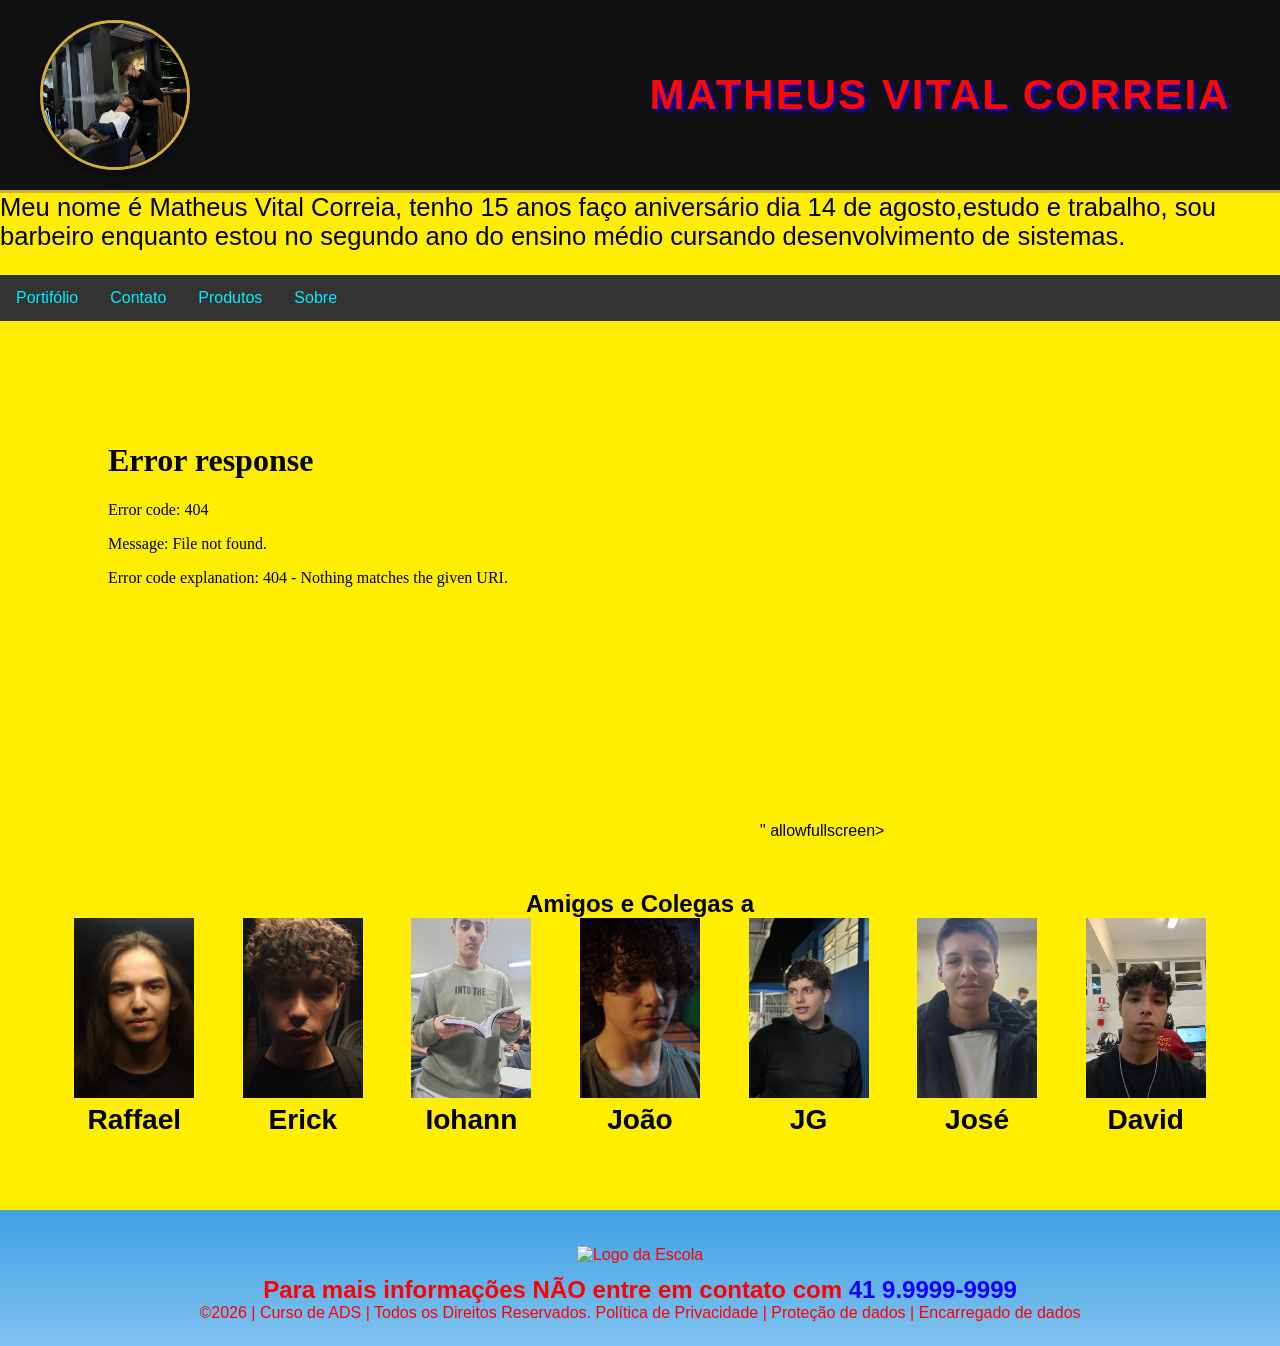
==== index.html @ 8f6c7e46 "rodape att" ====
<!DOCTYPE html>
<html lang="pt-br">
<head>
<meta charset="UTF-8">
<meta name="viewport" content="width=device-width, initial-scale=1.0">
<title> Matheus Vital Correia</title>
<link rel="stylesheet" href="style.css">
</head>
<body>
<!--header é a parte do cabeçalho do site, é o topo da página-->
<header class="cabecalho-itens">
    <!-- Foto de perfil alinhada à esquerda e maior que o texto -->
    <div class="container-foto">
        <img class="cabecalho_imagem" src="Matheus.png" alt="Foto do Matheus Vital Correia">
    </div>

    <!-- Nome centralizado com estilo Barbearia -->
    <h1 class="titulo_site">Matheus Vital Correia</h1>

    <!-- Logos sociais alinhados à direita que abrem em nova aba -->
   
</header>

<p class="ghostzin">Meu nome é Matheus Vital Correia, tenho 15 anos faço aniversário dia 14 de agosto,estudo e trabalho, sou  barbeiro enquanto estou no segundo ano do ensino médio cursando desenvolvimento de sistemas.
<section class="estudante">

    <ul>
  <li><a href="default.asp">Portifólio</a></li>
  <li><a href="news.asp">Contato</a></li>
  <li><a href="contact.asp">Produtos</a></li>
  <li><a href="about.asp">Sobre</a></li>
</ul>

<div class="container-video">
<h3 class="ghost"></h3>
<iframe style="margin: 100px;" width="560" height="315" src="<iframe width="560" height="315" src="https://www.youtube.com/embed/pTFo3baOAh0?si=br0NVPeLSySmvz_P" title="YouTube video player" frameborder="0" allow="accelerometer; autoplay; clipboard-write; encrypted-media; gyroscope; picture-in-picture; web-share" referrerpolicy="strict-origin-when-cross-origin" allowfullscreen></iframe>" allowfullscreen></iframe></div>   
<h1 class="estudante_titulo">Amigos e Colegas
a
<div class="estudantes_todos">
<div class="estudante-div">
<img class="estudante-imagem" src="raffael.png"="Foto da
turma do 1CDS do ano de 2026">
<h3 class="estudante-nome">Raffael</h3>
</div>

<div class="estudante-div">
<img class="estudante-imagem" src="erick.png"="Foto da
turma do 1CDS do ano de 2026">
<h3 class="estudante-nome">Erick</h3>
</div>

<div class="estudante-div">
<img class="estudante-imagem" src="iohann.png"="Foto da
turma do 1CDS do ano de 2026"> 
<h3 class="estudante-nome">Iohann</h3>
</div>

<div class="estudante-div">
<img class="estudante-imagem" src="joao.jpg"="Foto da
turma do 1CDS do ano de 2026">
<h3 class="estudante-nome">João</h3>
</div>

<div class="estudante-div">
<img class="estudante-imagem" src="jg.jpg"="Foto da
turma do 1CDS do ano de 2026">
<h3 class="estudante-nome">JG</h3>
</div>

<div class="estudante-div">
<img class="estudante-imagem" src="js.jpg" alt="Foto da
turma do 1CDS do ano de 2026">
<h3 class="estudante-nome">José</h3>
</div>

<div class="estudante-div">
<img class="estudante-imagem" src="dv.jpg" alt="Foto da
turma do 1CDS do ano de 2026">
<h3 class="estudante-nome">David</h3>
</div>
</div>
</section>
</div>
</section>
<!--Seção rodapé é a parte final da paragrafo 3 da página-->
<footer class="escola">
<img class="logo_rodape" src="logo_nossa_escola.png" alt="Logo da Escola">
<h2 class="escola-título">Para mais informações NÃO entre em contato com<a class="link"

href="https://wa.me/5541999999999"> 41 9.9999-9999 </a></h2>
<p></p>
<p>©2026 | Curso de ADS | Todos os Direitos Reservados.
Política de Privacidade | Proteção de dados | Encarregado de dados</p>
<p> </p>
</footer>
</body>
</html>
---- style.css ----
*{
margin: 0;
padding: 0;
box-sizing: border-box;
}
body{
font-family: "Poppins", sans-serif;
background-color: #ffee00
}
header{
background-color: #ff0000;
color: rgb(255, 230, 0);
width: 100%;
padding: 20px;
}
/* Importação de fonte estilo barbearia moderna (robusta e marcante) */
@import url('https://googleapis.com');

/* Configuração do Header com fundo escuro e detalhes dourados */
.cabecalho-itens {
    max-width: 1980px;
    margin: 0 auto;
    display: flex;
    align-items: center;
    justify-content: space-between;
    background-color: #111111; /* Cor escura moderna */
    padding: 20px 40px;
    border-bottom: 3px solid #d4af37; /* Linha dourada estilo barbearia */
    box-sizing: border-box;
}

/* Container da foto na esquerda */
.container-foto {
    width: 25%; /* Garante espaço para a foto ser grande */
    display: flex;
    justify-content: flex-start;
    align-items: center;
}

/* Foto estilizada: maior, circular e com borda */
.cabecalho_imagem {
    width: 150px; /* Tamanho expandido da foto */
    height: 150px;
    object-fit: cover;
    border-radius: 50%; /* Foto redonda moderna */
    border: 3px solid #d4af37; /* Borda dourada */
    box-shadow: 0px 4px 10px rgba(0, 0, 0, 0.5);
}

/* Título centralizado com tipografia de barbearia */
.titulo_site {
    width: 50%;
    text-align: center;
    font-family: 'Oswald', sans-serif;
    font-size: 42px; /* Fonte imponente */
    font-weight: 700;
    text-transform: uppercase; /* Letras maiúsculas */
    letter-spacing: 2px; /* Espaçamento moderno entre letras */
    color: #ff0606;
    text-shadow: 2px 2px 4px rgba(0, 4, 255, 0.993);
}

/* Área dos ícones na direita */
.sociais {
    display: flex;
    justify-content: flex-end;
    align-items: center;
    width: 25%;
    gap: 20px; /* Espaçamento entre os ícones */
}

/* Efeito moderno de rotação e zoom nos ícones sociais */
.link-social img {
    width: 40px; /* Tamanho padronizado dos logos */
    height: auto;
    transition: transform 0.3s ease, filter 0.3s ease;
}

.link-social img:hover {
    transform: scale(1.15) rotate(5deg); /* Efeito ao passar o mouse */
    filter: brightness(1.2);
}

.banner1{
display: flex;
justify-content: center;
}
.estudante_titulo{
padding: 50px;
text-align: center;

}
.estudante-nome{
text-align: center;
}
.estudante-imagem{
width: 120px;
height: 180px;
object-fit: cover;
}
.estudante-icone{
width: 38px;
padding: 4px 8px;
}
.estudante{
background-image: background-color(#ffe600);
padding: 24px 0;
}

.estudante.div{
text-align: center;
padding: 24px 0;
}
.estudantes_todos{
display: flex;
justify-content: space-around;
}
.escola{
background-image: linear-gradient(#40A2E3,#7FC2EF);
color: rgb(255, 0, 0);
display: flex;
justify-content:center;
padding: 24px 0;
text-align:center;
display:block;
}
.escola-titulo{
padding: 50px;
text-align: center;
}
.logo_rodape{
height: 80px;
padding: 12px 0;

}

.link{
color: #1100ff;
text-decoration: none;
}

.ghostzin
{
    font-size: 160%;
} 
 ul {
  list-style-type: none;
  margin: 0;
  padding: 0;
  overflow: hidden;
  background-color: #333333;
}

ul li {
  float: left;
}

ul li a {
  display: block;
  color: rgb(0, 238, 255);
  text-align: center;
  padding: 14px 16px;
  text-decoration: none;
}

ul li a:hover {
  background-color: #0011ff;
}
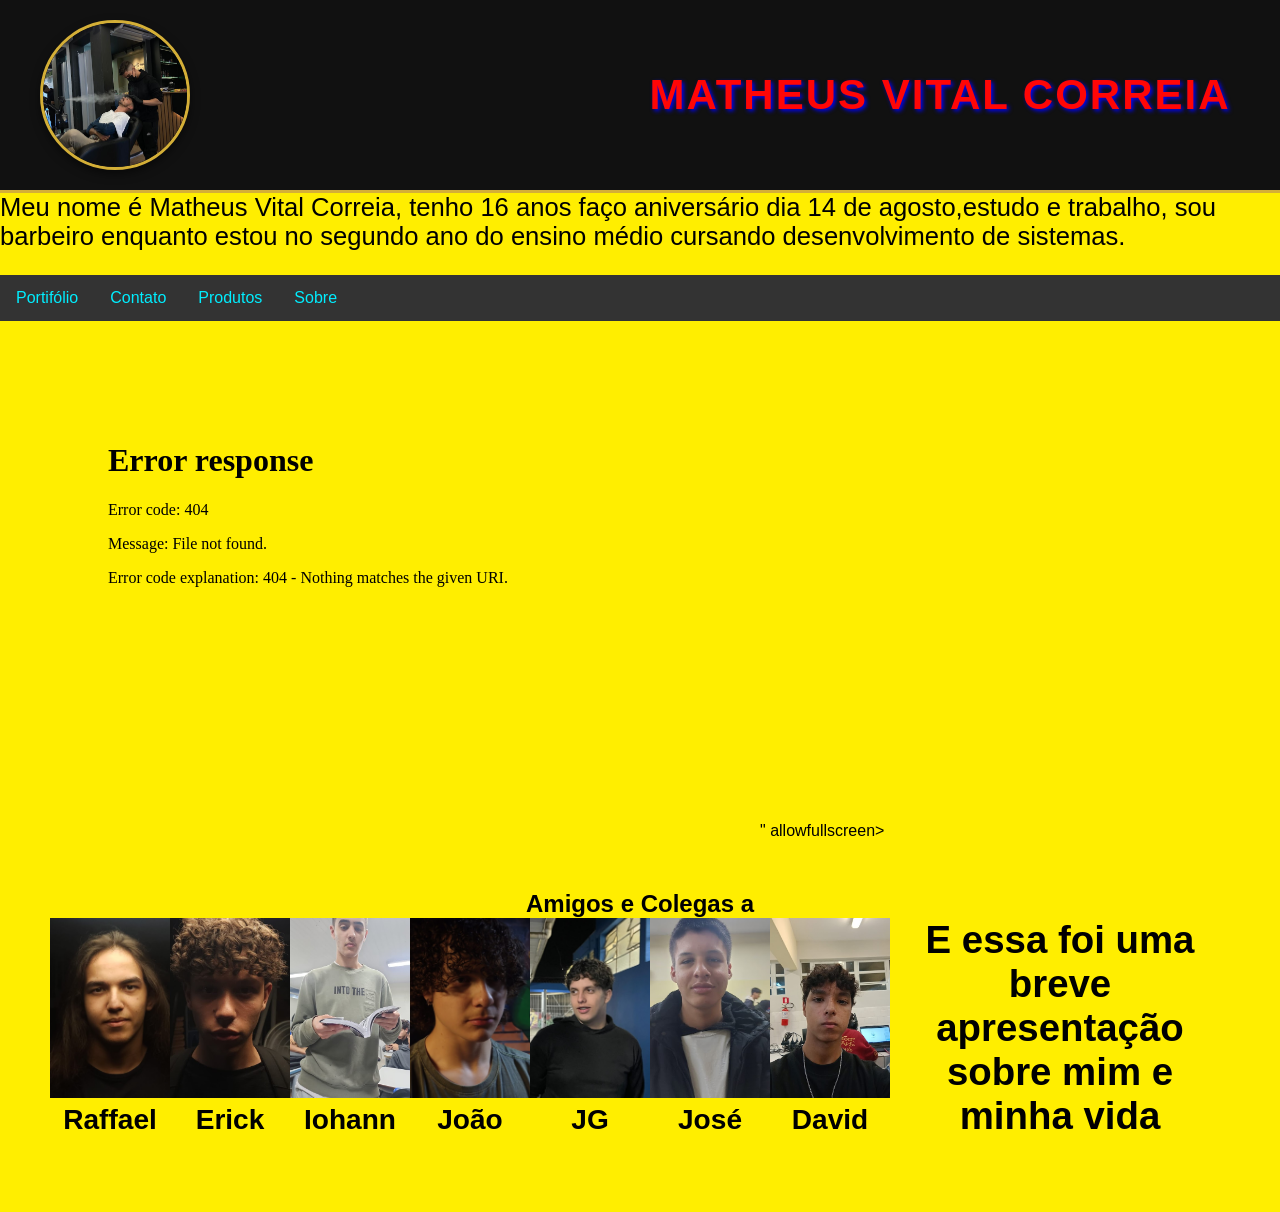
==== commit 439aea23: "att" ====
--- a/index.html
+++ b/index.html
@@ -21,7 +21,7 @@
    
 </header>
 
-<p class="ghostzin">Meu nome é Matheus Vital Correia, tenho 15 anos faço aniversário dia 14 de agosto,estudo e trabalho, sou  barbeiro enquanto estou no segundo ano do ensino médio cursando desenvolvimento de sistemas.
+<p class="ghostzin">Meu nome é Matheus Vital Correia, tenho 16 anos faço aniversário dia 14 de agosto,estudo e trabalho, sou  barbeiro enquanto estou no segundo ano do ensino médio cursando desenvolvimento de sistemas.
 <section class="estudante">
 
     <ul>
@@ -78,20 +78,6 @@
 turma do 1CDS do ano de 2026">
 <h3 class="estudante-nome">David</h3>
 </div>
-</div>
-</section>
-</div>
-</section>
-<!--Seção rodapé é a parte final da paragrafo 3 da página-->
-<footer class="escola">
-<img class="logo_rodape" src="logo_nossa_escola.png" alt="Logo da Escola">
-<h2 class="escola-título">Para mais informações NÃO entre em contato com<a class="link"
 
-href="https://wa.me/5541999999999"> 41 9.9999-9999 </a></h2>
-<p></p>
-<p>©2026 | Curso de ADS | Todos os Direitos Reservados.
-Política de Privacidade | Proteção de dados | Encarregado de dados</p>
-<p> </p>
-</footer>
-</body>
-</html>+<p class="ghostzin">E essa foi uma breve apresentação sobre mim e minha vida
+<section class="estudante">
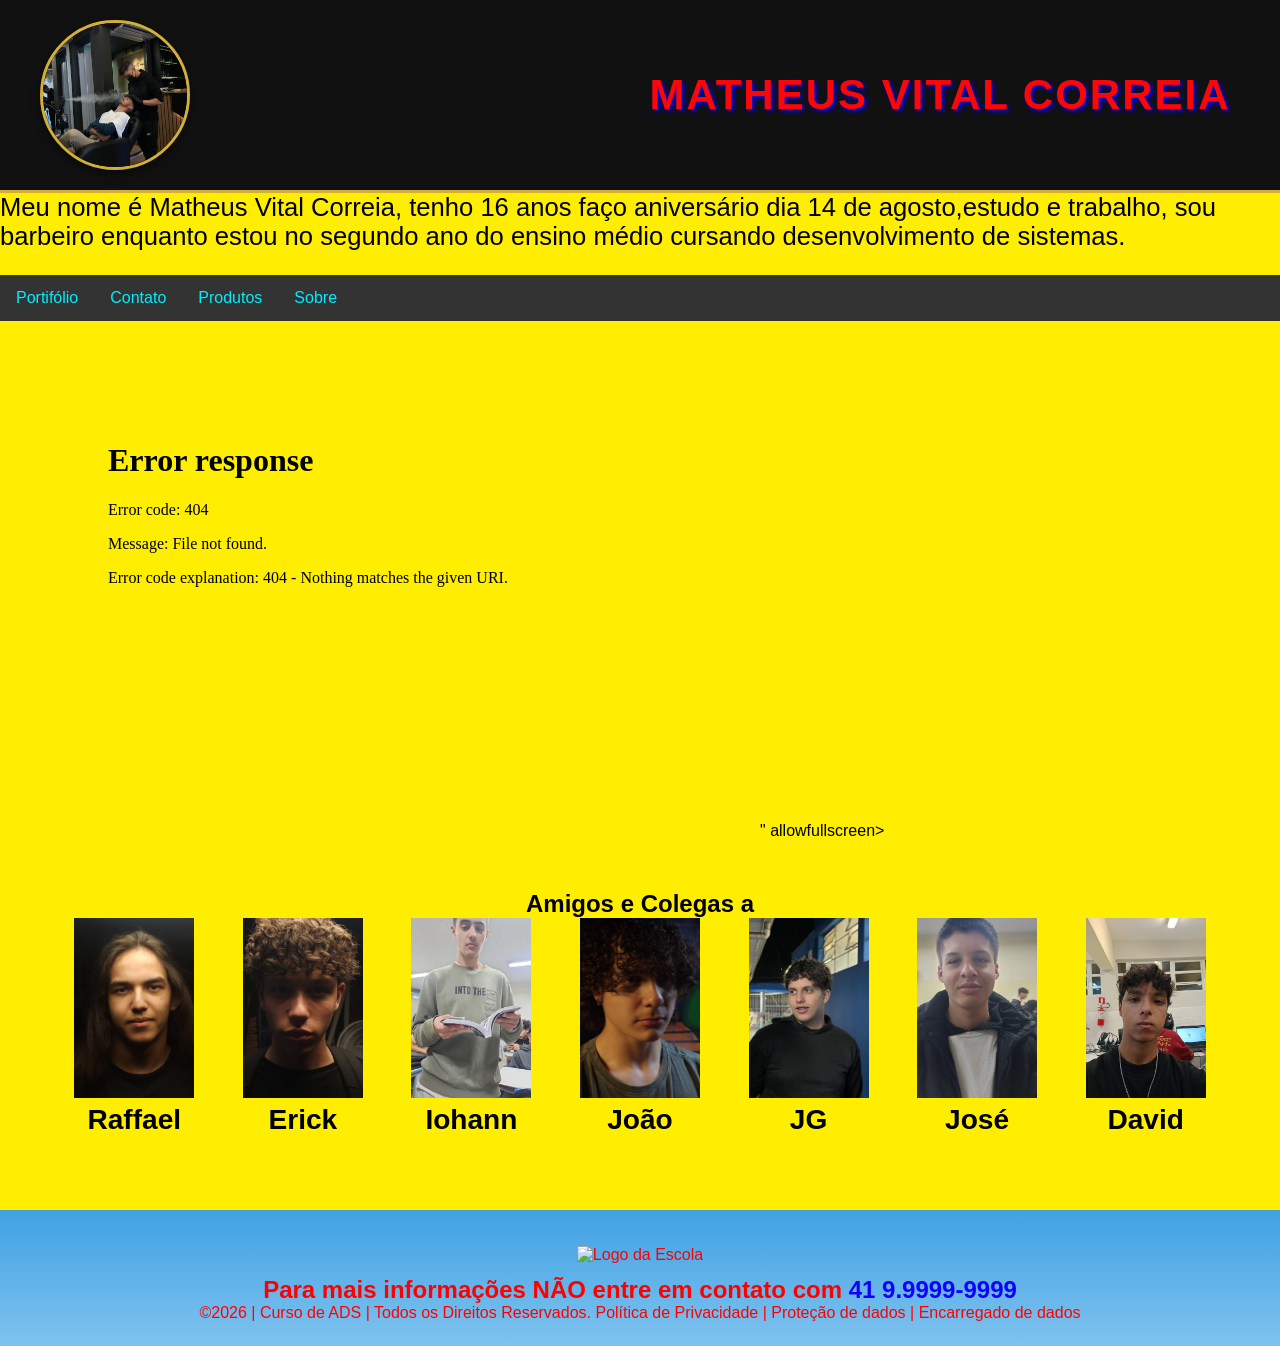
==== commit 7cac9e40: "abcd" ====
--- a/index.html
+++ b/index.html
@@ -78,6 +78,20 @@
 turma do 1CDS do ano de 2026">
 <h3 class="estudante-nome">David</h3>
 </div>
+</div>
+</section>
+</div>
+</section>
+<!--Seção rodapé é a parte final da paragrafo 3 da página-->
+<footer class="escola">
+<img class="logo_rodape" src="logo_nossa_escola.png" alt="Logo da Escola">
+<h2 class="escola-título">Para mais informações NÃO entre em contato com<a class="link"
 
-<p class="ghostzin">E essa foi uma breve apresentação sobre mim e minha vida
-<section class="estudante">
+href="https://wa.me/5541999999999"> 41 9.9999-9999 </a></h2>
+<p></p>
+<p>©2026 | Curso de ADS | Todos os Direitos Reservados.
+Política de Privacidade | Proteção de dados | Encarregado de dados</p>
+<p> </p>
+</footer>
+</body>
+</html>
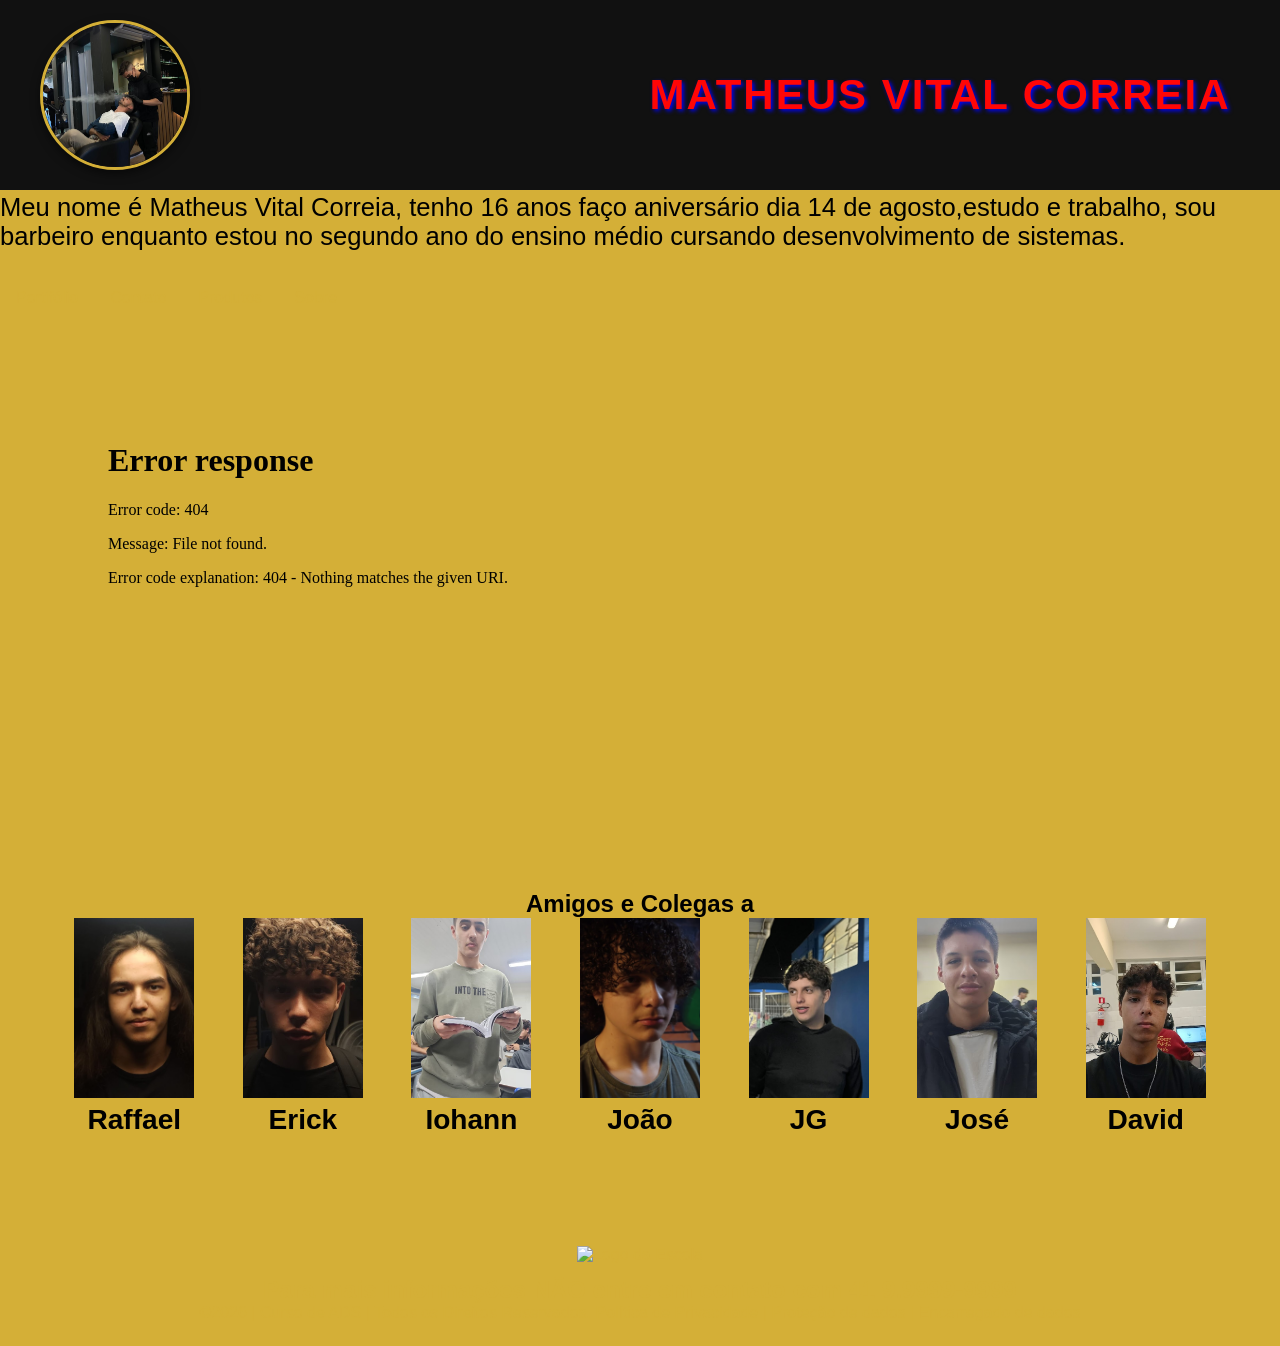
==== commit 513341b4: "musica" ====
--- a/index.html
+++ b/index.html
@@ -33,7 +33,7 @@
 
 <div class="container-video">
 <h3 class="ghost"></h3>
-<iframe style="margin: 100px;" width="560" height="315" src="<iframe width="560" height="315" src="https://www.youtube.com/embed/pTFo3baOAh0?si=br0NVPeLSySmvz_P" title="YouTube video player" frameborder="0" allow="accelerometer; autoplay; clipboard-write; encrypted-media; gyroscope; picture-in-picture; web-share" referrerpolicy="strict-origin-when-cross-origin" allowfullscreen></iframe>" allowfullscreen></iframe></div>   
+<iframe style="margin: 100px;" width="560" height="315" src="<iframe width="560" height="315" src="https://www.youtube.com/embed/YAhOj2jhucU?si=s24yDi7KgEEZgLcD" title="YouTube video player" frameborder="0" allow="accelerometer; autoplay; clipboard-write; encrypted-media; gyroscope; picture-in-picture; web-share" referrerpolicy="strict-origin-when-cross-origin" allowfullscreen></iframe></div>   
 <h1 class="estudante_titulo">Amigos e Colegas
 a
 <div class="estudantes_todos">
--- a/style.css
+++ b/style.css
@@ -5,11 +5,11 @@
 }
 body{
 font-family: "Poppins", sans-serif;
-background-color: #ffee00
+background-color: #d4af37
 }
 header{
 background-color: #ff0000;
-color: rgb(255, 230, 0);
+color: #d4af37;
 width: 100%;
 padding: 20px;
 }
@@ -103,7 +103,7 @@
 padding: 4px 8px;
 }
 .estudante{
-background-image: background-color(#ffe600);
+background-image: background-color(#d4af37);
 padding: 24px 0;
 }
 
@@ -116,8 +116,8 @@
 justify-content: space-around;
 }
 .escola{
-background-image: linear-gradient(#40A2E3,#7FC2EF);
-color: rgb(255, 0, 0);
+background-image: linear-gradient;
+color: #d4af37;
 display: flex;
 justify-content:center;
 padding: 24px 0;
@@ -135,7 +135,7 @@
 }
 
 .link{
-color: #1100ff;
+color: #d4af37;
 text-decoration: none;
 }
 
@@ -148,7 +148,7 @@
   margin: 0;
   padding: 0;
   overflow: hidden;
-  background-color: #333333;
+  background-color: #d4af37;
 }
 
 ul li {
@@ -157,13 +157,13 @@
 
 ul li a {
   display: block;
-  color: rgb(0, 238, 255);
+  color: #d4af37;
   text-align: center;
   padding: 14px 16px;
   text-decoration: none;
 }
 
 ul li a:hover {
-  background-color: #0011ff;
+  background-color: #d4af37;
 }
 
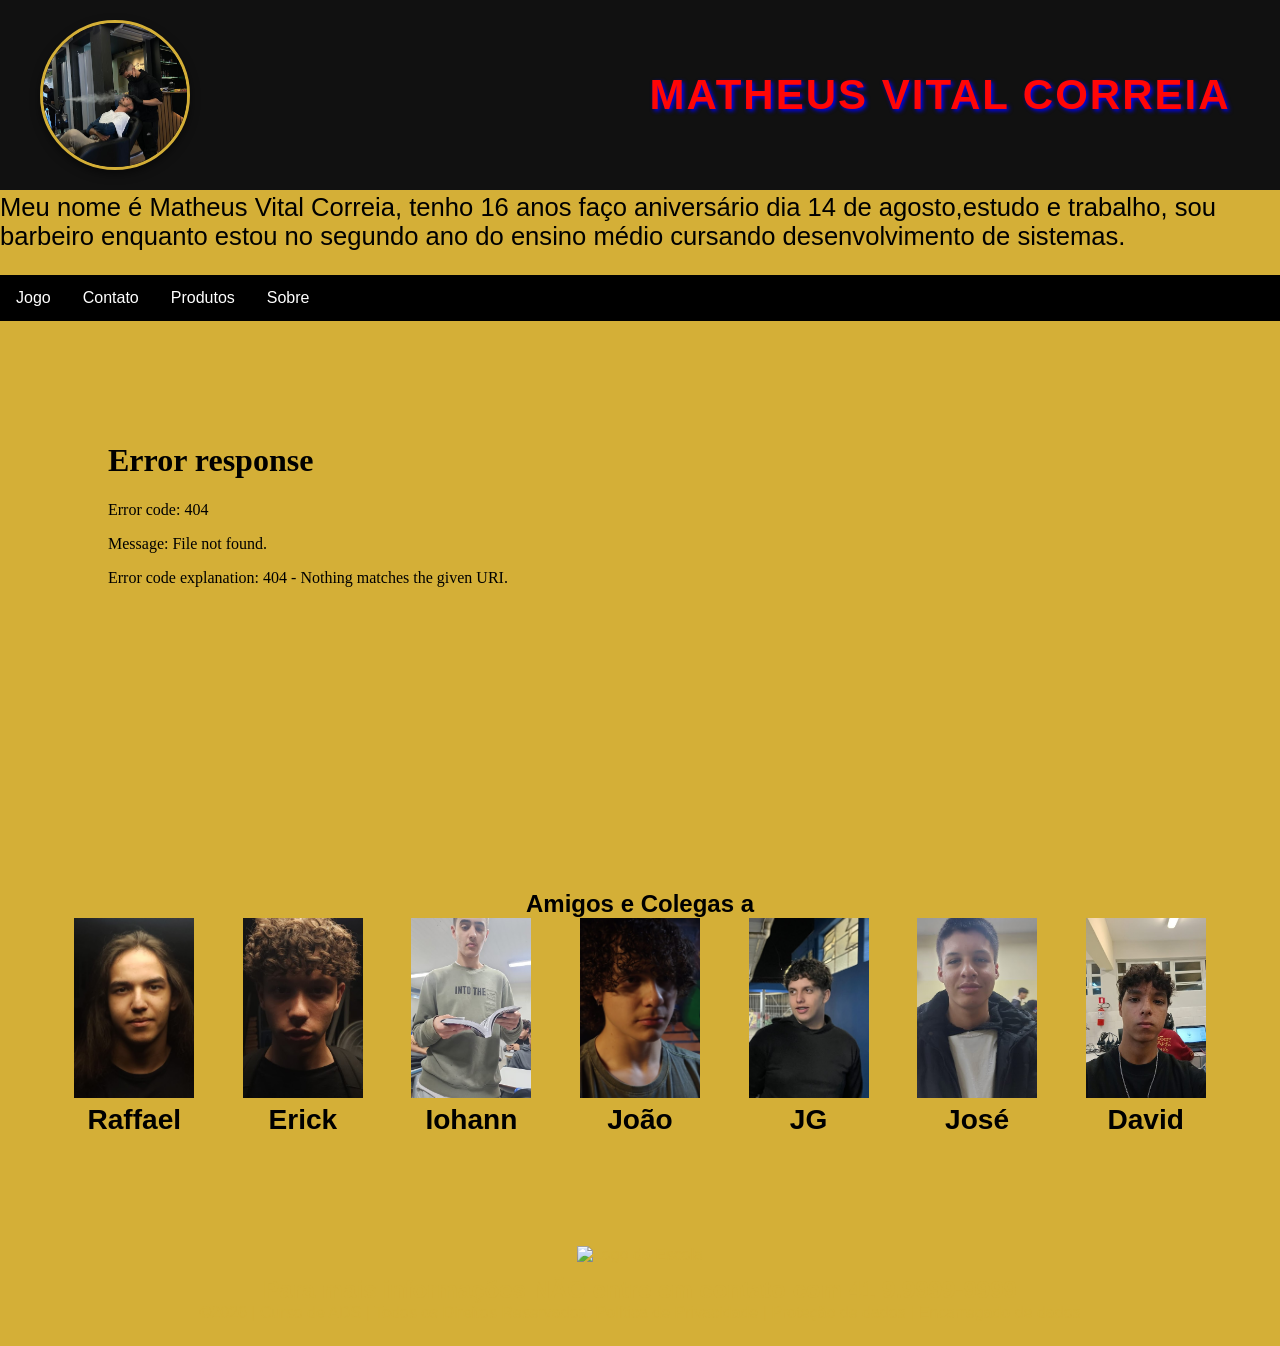
==== commit e9b54068: "jogo" ====
--- a/index.html
+++ b/index.html
@@ -25,7 +25,7 @@
 <section class="estudante">
 
     <ul>
-  <li><a href="default.asp">Portifólio</a></li>
+  <li><a href="default.asp">Jogo</a></li>
   <li><a href="news.asp">Contato</a></li>
   <li><a href="contact.asp">Produtos</a></li>
   <li><a href="about.asp">Sobre</a></li>
--- a/style.css
+++ b/style.css
@@ -148,7 +148,7 @@
   margin: 0;
   padding: 0;
   overflow: hidden;
-  background-color: #d4af37;
+  background-color: #000000;
 }
 
 ul li {
@@ -157,13 +157,13 @@
 
 ul li a {
   display: block;
-  color: #d4af37;
+  color: #ffffff;
   text-align: center;
   padding: 14px 16px;
   text-decoration: none;
 }
 
 ul li a:hover {
-  background-color: #d4af37;
+  background-color:#33322a; 
 }
 
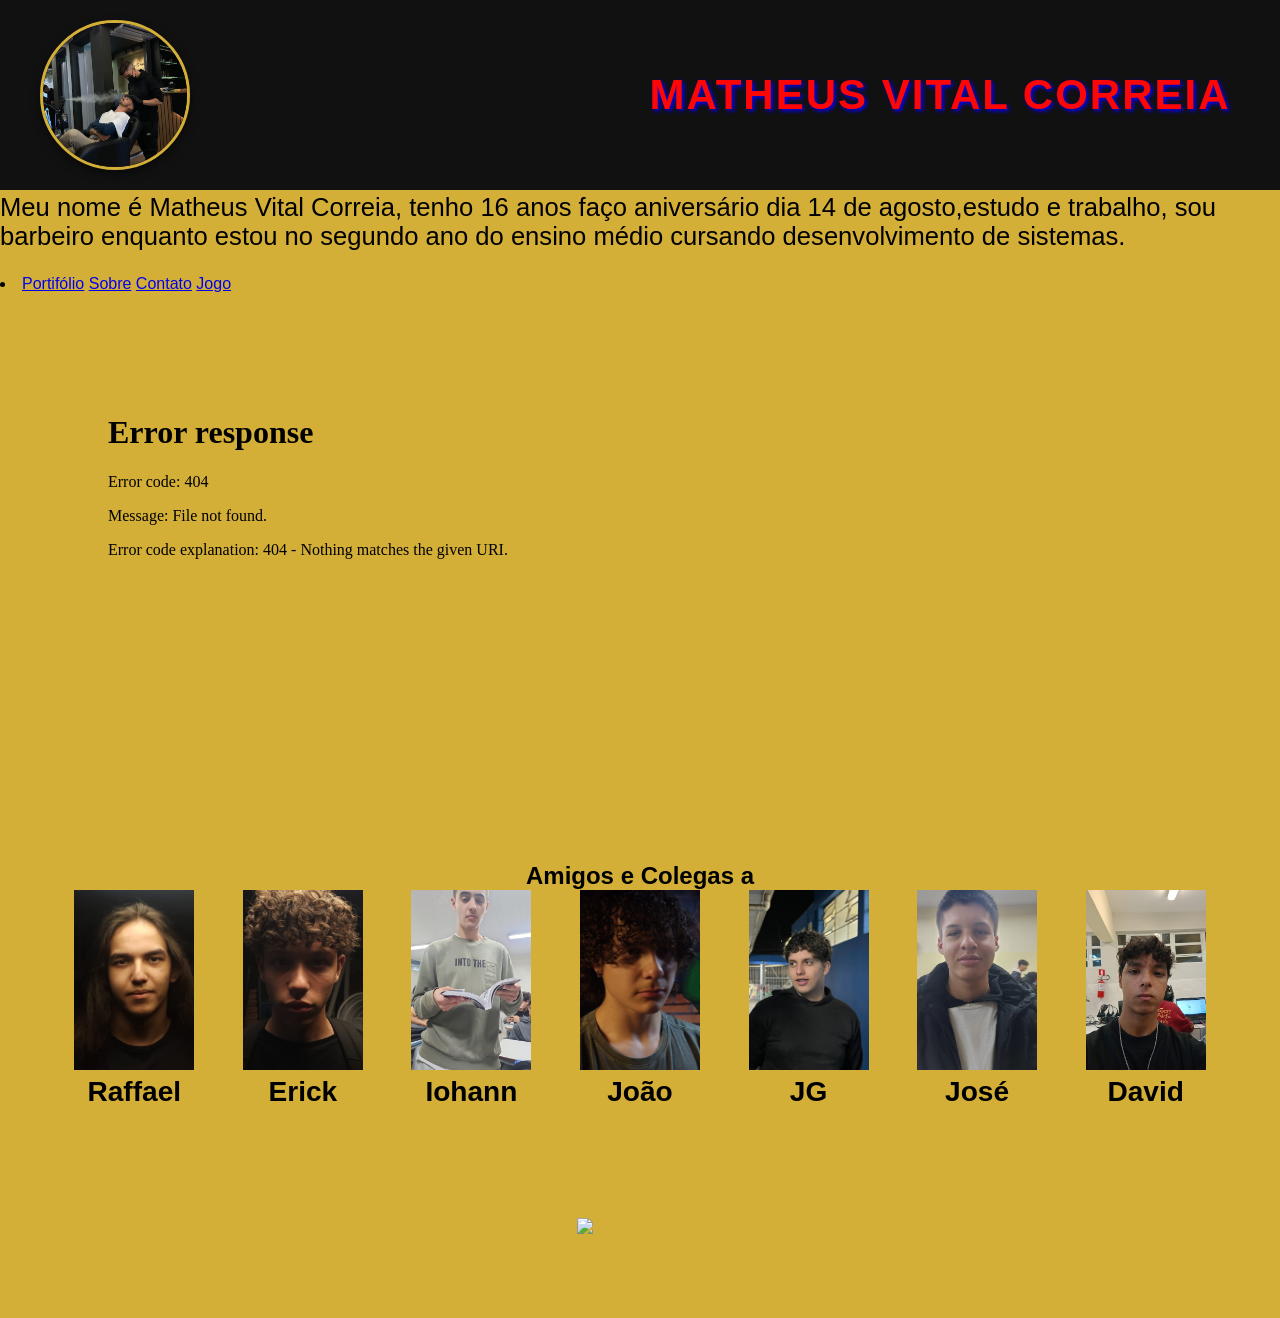
==== commit 638687ca: "salveeee" ====
--- a/index.html
+++ b/index.html
@@ -24,12 +24,12 @@
 <p class="ghostzin">Meu nome é Matheus Vital Correia, tenho 16 anos faço aniversário dia 14 de agosto,estudo e trabalho, sou  barbeiro enquanto estou no segundo ano do ensino médio cursando desenvolvimento de sistemas.
 <section class="estudante">
 
-    <ul>
-  <li><a href="default.asp">Jogo</a></li>
-  <li><a href="news.asp">Contato</a></li>
-  <li><a href="contact.asp">Produtos</a></li>
-  <li><a href="about.asp">Sobre</a></li>
-</ul>
+<li>
+  <a href="/Eu/index.html">Portifólio</a>
+  <a href="/Eu/sobre.html">Sobre</a>
+  <a href="/Eu/contato.html">Contato</a>
+  <a href="/Eu/jogo.html">Jogo</a>
+</li>
 
 <div class="container-video">
 <h3 class="ghost"></h3>
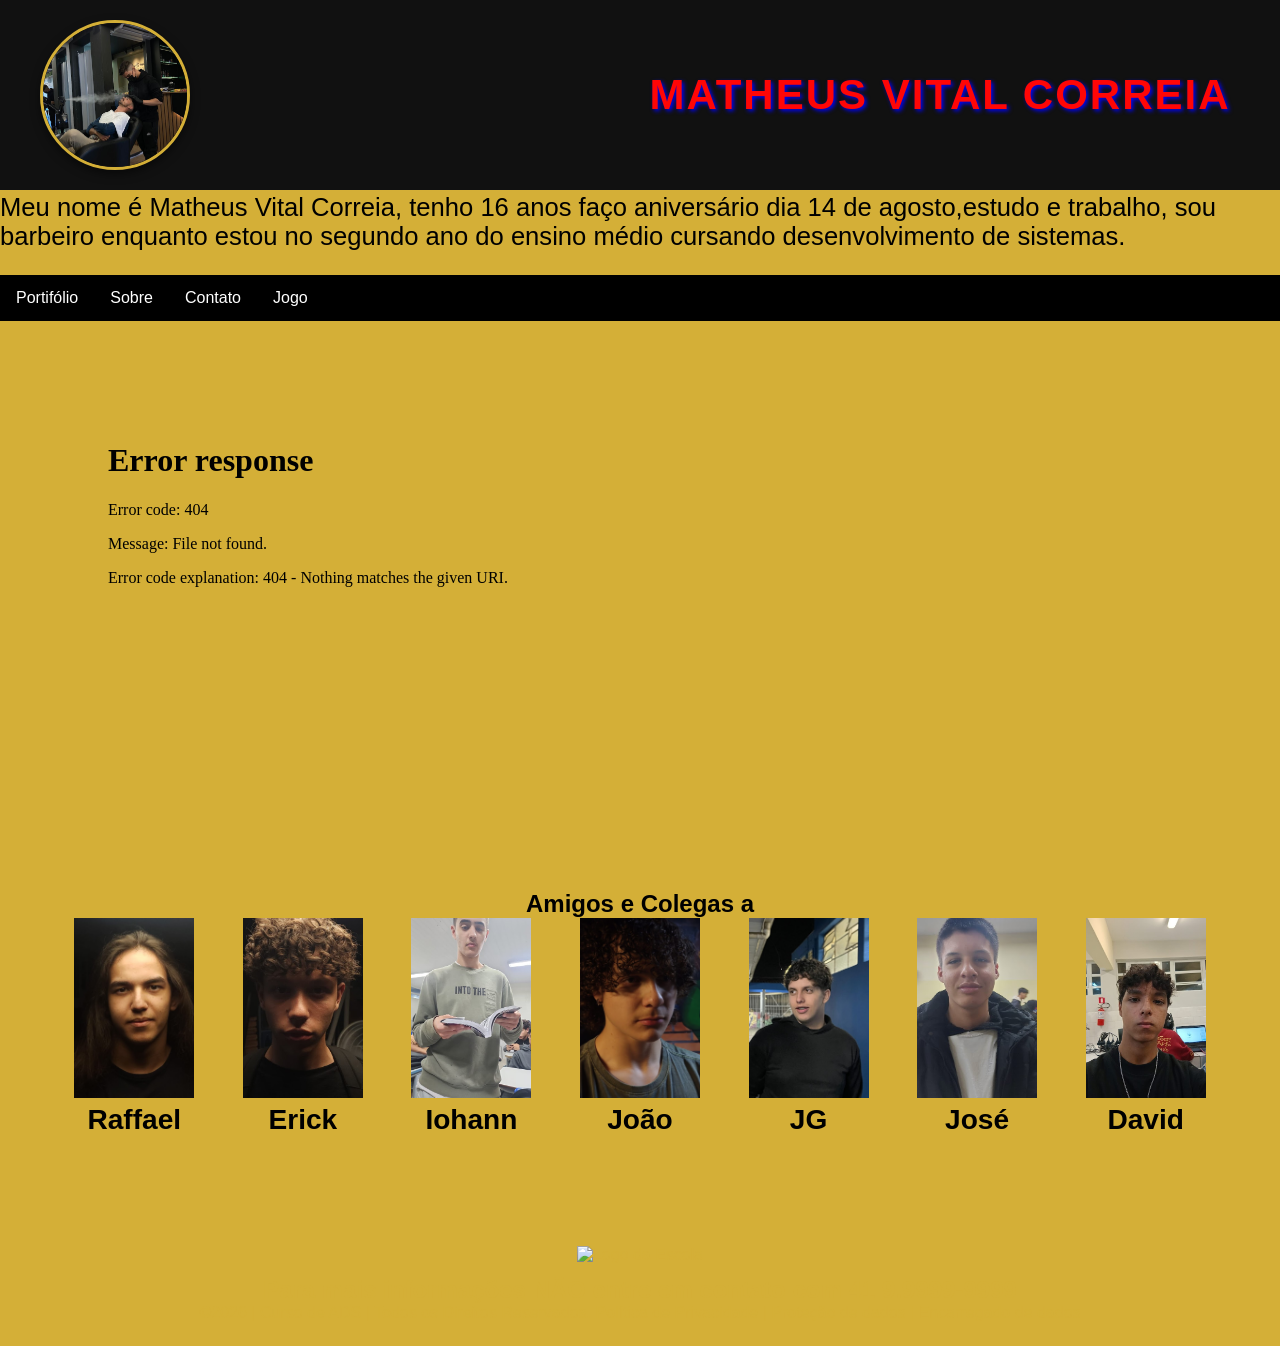
==== commit fed6ca5a: "papai" ====
--- a/index.html
+++ b/index.html
@@ -24,12 +24,12 @@
 <p class="ghostzin">Meu nome é Matheus Vital Correia, tenho 16 anos faço aniversário dia 14 de agosto,estudo e trabalho, sou  barbeiro enquanto estou no segundo ano do ensino médio cursando desenvolvimento de sistemas.
 <section class="estudante">
 
-<li>
-  <a href="/Eu/index.html">Portifólio</a>
-  <a href="/Eu/sobre.html">Sobre</a>
-  <a href="/Eu/contato.html">Contato</a>
-  <a href="/Eu/jogo.html">Jogo</a>
-</li>
+<ul>
+  <li><a href="/Eu/index.html">Portifólio</a></li>
+  <li><a href="/Eu/sobre.html">Sobre</a></li>
+  <li><a href="/Eu/contato.html">Contato</a></li>
+  <li><a href="/Eu/jogo.html">Jogo</a></li>
+</ul>
 
 <div class="container-video">
 <h3 class="ghost"></h3>
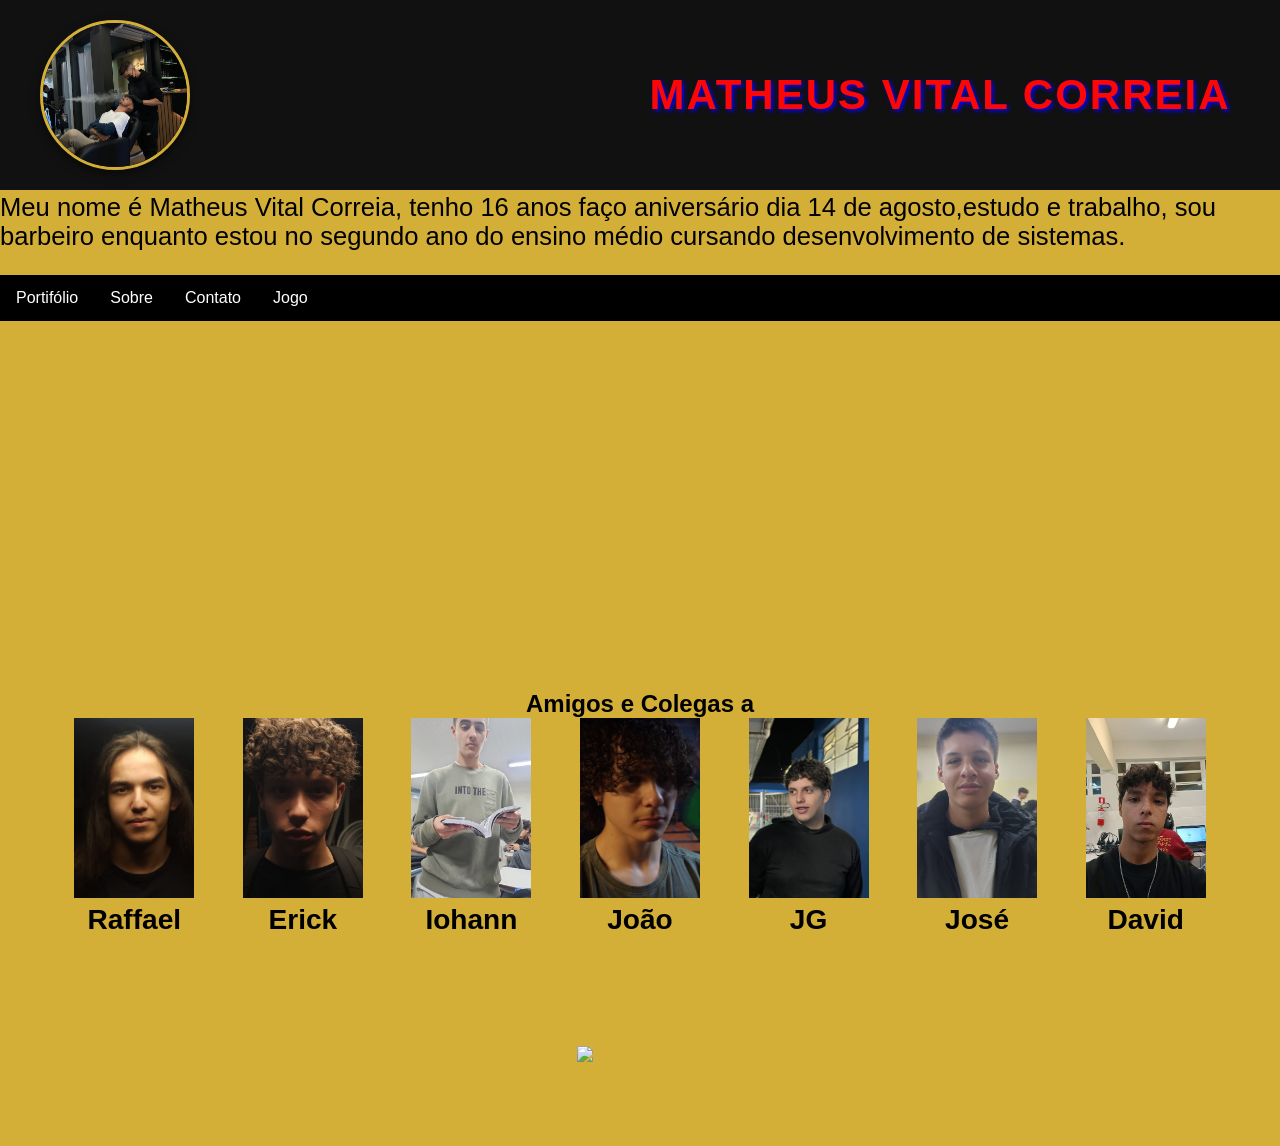
==== commit f58591ef: "salvarrrrrrrrrrrrrrrrrrrrrrrrrr" ====
--- a/index.html
+++ b/index.html
@@ -33,7 +33,7 @@
 
 <div class="container-video">
 <h3 class="ghost"></h3>
-<iframe style="margin: 100px;" width="560" height="315" src="<iframe width="560" height="315" src="https://www.youtube.com/embed/YAhOj2jhucU?si=s24yDi7KgEEZgLcD" title="YouTube video player" frameborder="0" allow="accelerometer; autoplay; clipboard-write; encrypted-media; gyroscope; picture-in-picture; web-share" referrerpolicy="strict-origin-when-cross-origin" allowfullscreen></iframe></div>   
+<iframe width="560" height="315" src="https://www.youtube.com/embed/mJJmHaitgVc?si=LeIxnYN3b7uh39M8" title="YouTube video player" frameborder="0" allow="accelerometer; autoplay; clipboard-write; encrypted-media; gyroscope; picture-in-picture; web-share" referrerpolicy="strict-origin-when-cross-origin" allowfullscreen></iframe></div>   
 <h1 class="estudante_titulo">Amigos e Colegas
 a
 <div class="estudantes_todos">
